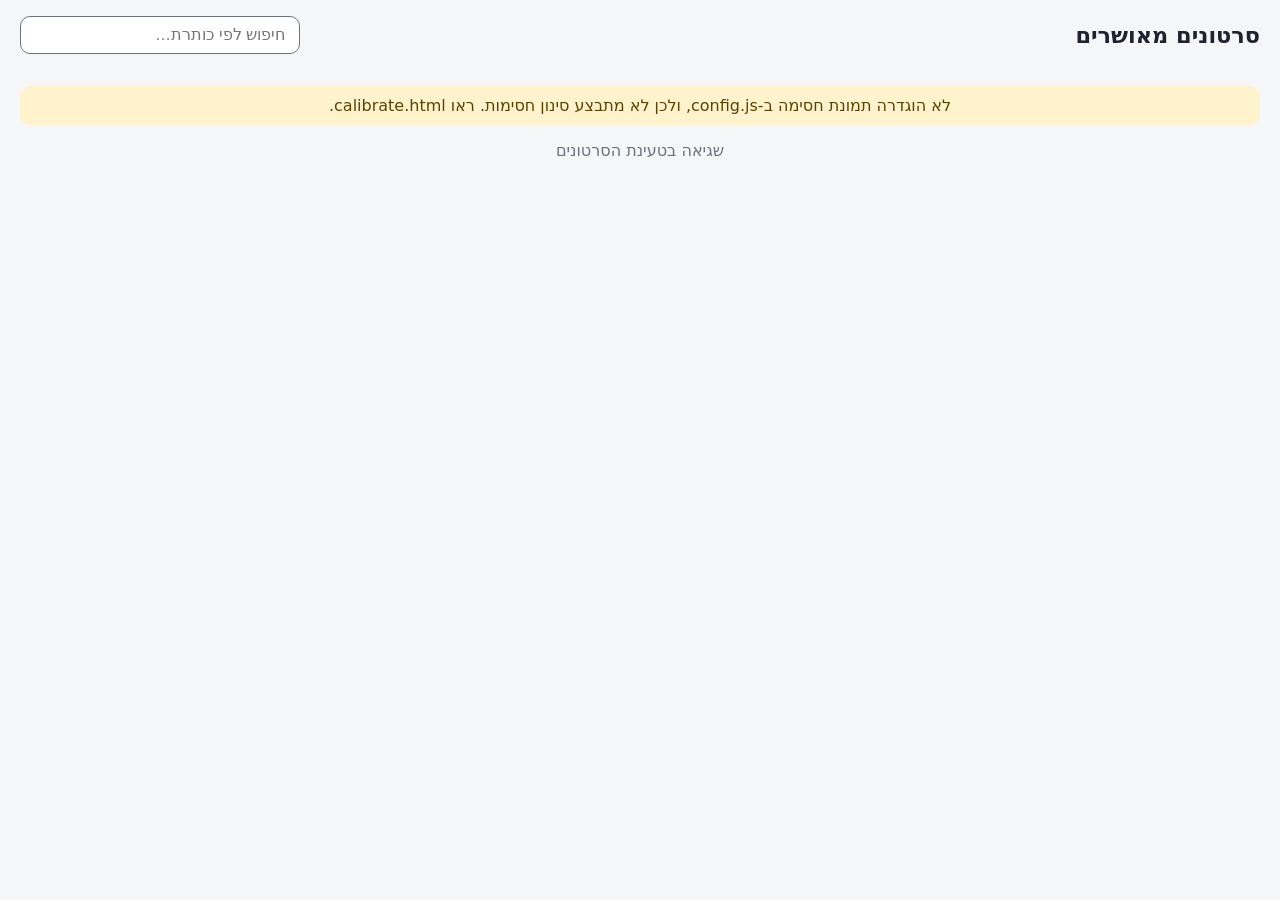
==== index.html @ a15ed148 "Add files via upload" ====
<!doctype html>
<html lang="he" dir="rtl">
<head>
  <meta charset="utf-8">
  <meta name="viewport" content="width=device-width, initial-scale=1">
  <title>סרטונים מאושרים</title>
  <link rel="stylesheet" href="style.css">
</head>
<body>
  <header class="top">
    <h1>סרטונים מאושרים</h1>
    <input id="search" type="search" placeholder="חיפוש לפי כותרת…" aria-label="חיפוש">
  </header>

  <main>
    <p id="notice" class="notice" hidden>לא הוגדרה תמונת חסימה ב-config.js, ולכן לא מתבצע סינון חסימות. ראו calibrate.html.</p>
    <p id="status" class="status">בודק סרטונים…</p>
    <section id="grid" class="grid" aria-live="polite"></section>
  </main>

  <div id="modal" class="modal" hidden>
    <div class="modal-box" role="dialog" aria-modal="true" aria-labelledby="modal-title">
      <button id="close" class="close" aria-label="סגירה">×</button>
      <div class="player"><iframe id="player" title="נגן" allow="autoplay; encrypted-media; picture-in-picture" allowfullscreen></iframe></div>
      <h2 id="modal-title"></h2>
    </div>
  </div>

  <script src="config.js"></script>
  <script src="app.js"></script>
</body>
</html>
---- style.css ----
:root {
  --bg: #f5f6f8; --card: #fff; --text: #1d2330; --muted: #6b7280; --accent: #2b5fd9;
  --shadow: 0 1px 3px rgba(0,0,0,.08), 0 4px 14px rgba(0,0,0,.06);
}
@media (prefers-color-scheme: dark) {
  :root { --bg: #14171f; --card: #1e232e; --text: #e8ebf2; --muted: #9aa3b5; --shadow: 0 1px 3px rgba(0,0,0,.5); }
}
* { box-sizing: border-box; }
body { margin: 0; background: var(--bg); color: var(--text); font-family: system-ui, "Segoe UI", Arial, sans-serif; }

.top { display: flex; flex-wrap: wrap; gap: 12px; align-items: center; justify-content: space-between; padding: 16px 20px; }
.top h1 { margin: 0; font-size: 1.4rem; }
#search { flex: 0 1 280px; padding: 9px 14px; border-radius: 10px; border: 1px solid var(--muted); background: var(--card); color: var(--text); font-size: 1rem; }

main { padding: 0 20px 32px; max-width: 1400px; margin: 0 auto; }
.status { color: var(--muted); text-align: center; }

.grid { display: grid; gap: 18px; grid-template-columns: repeat(auto-fill, minmax(240px, 1fr)); }
.card { background: var(--card); border: 0; padding: 0; border-radius: 12px; overflow: hidden; box-shadow: var(--shadow); cursor: pointer; text-align: start; color: inherit; font: inherit; transition: transform .15s; }
.card:hover, .card:focus-visible { transform: translateY(-3px); outline: 2px solid var(--accent); }
.card img { display: block; width: 100%; aspect-ratio: 16/9; object-fit: cover; background: #0002; }
.card .title { padding: 10px 12px 14px; font-size: .95rem; line-height: 1.35; display: -webkit-box; -webkit-line-clamp: 2; -webkit-box-orient: vertical; overflow: hidden; }

.modal { position: fixed; inset: 0; background: rgba(0,0,0,.75); display: flex; align-items: center; justify-content: center; padding: 16px; z-index: 10; }
.modal[hidden] { display: none; }
.modal-box { position: relative; width: min(960px, 100%); background: var(--card); border-radius: 14px; padding: 14px; }
.player { position: relative; aspect-ratio: 16/9; background: #000; border-radius: 10px; overflow: hidden; }
.player iframe { position: absolute; inset: 0; width: 100%; height: 100%; border: 0; }
.modal-box h2 { font-size: 1.05rem; margin: 12px 4px 2px; }
.close { position: absolute; top: -14px; inset-inline-start: -14px; width: 34px; height: 34px; border-radius: 50%; border: 0; background: var(--accent); color: #fff; font-size: 1.4rem; line-height: 1; cursor: pointer; }

.notice { background: #fff3cd; color: #5c4400; border-radius: 10px; padding: 10px 14px; text-align: center; }
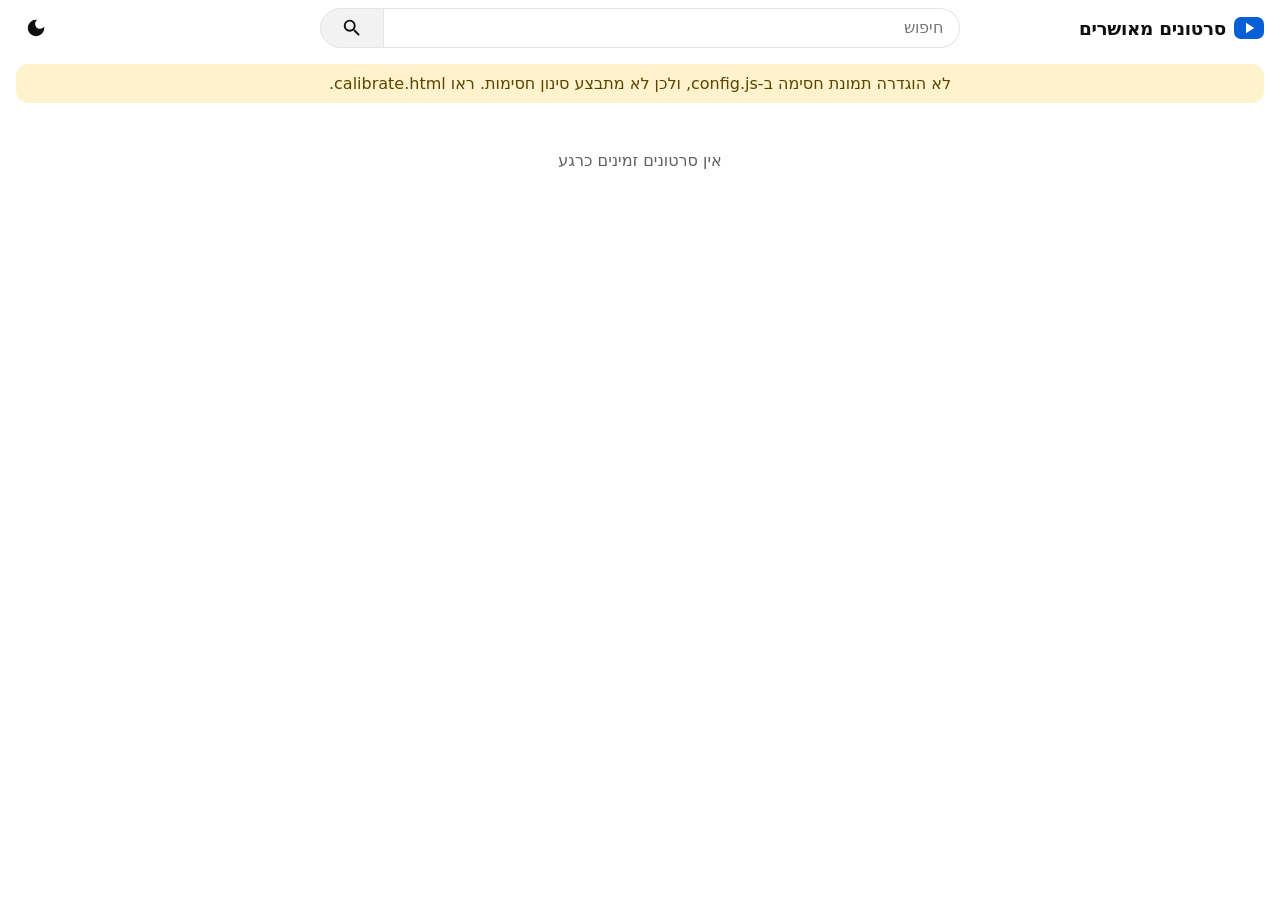
==== commit 45375cbd: "Add files via upload" ====
--- a/index.html
+++ b/index.html
@@ -7,24 +7,54 @@
   <link rel="stylesheet" href="style.css">
 </head>
 <body>
-  <header class="top">
-    <h1>סרטונים מאושרים</h1>
-    <input id="search" type="search" placeholder="חיפוש לפי כותרת…" aria-label="חיפוש">
+  <header class="topbar">
+    <a class="brand" href="#/" aria-label="דף הבית">
+      <span class="logo" aria-hidden="true"><svg viewBox="0 0 24 24" width="18" height="18"><path fill="currentColor" d="M8 5v14l11-7z"/></svg></span>
+      <span class="brand-name">סרטונים מאושרים</span>
+    </a>
+
+    <form class="search" id="searchForm" role="search">
+      <input id="search" type="search" placeholder="חיפוש" aria-label="חיפוש" autocomplete="off">
+      <button type="submit" aria-label="חיפוש">
+        <svg viewBox="0 0 24 24" width="22" height="22"><path fill="currentColor" d="M15.5 14h-.79l-.28-.27A6.47 6.47 0 0 0 16 9.5 6.5 6.5 0 1 0 9.5 16c1.61 0 3.09-.59 4.23-1.57l.27.28v.79l5 4.99L20.49 19zm-6 0C7.01 14 5 11.99 5 9.5S7.01 5 9.5 5 14 7.01 14 9.5 11.99 14 9.5 14"/></svg>
+      </button>
+    </form>
+
+    <button id="theme" class="icon-btn" type="button" aria-label="מעבר בין מצב כהה לבהיר">
+      <svg viewBox="0 0 24 24" width="22" height="22"><path fill="currentColor" d="M12 3a9 9 0 1 0 9 9c0-.46-.04-.92-.1-1.36a5.39 5.39 0 0 1-4.4 2.26 5.4 5.4 0 0 1-3.14-9.8c-.44-.06-.9-.1-1.36-.1"/></svg>
+    </button>
   </header>
 
   <main>
     <p id="notice" class="notice" hidden>לא הוגדרה תמונת חסימה ב-config.js, ולכן לא מתבצע סינון חסימות. ראו calibrate.html.</p>
-    <p id="status" class="status">בודק סרטונים…</p>
-    <section id="grid" class="grid" aria-live="polite"></section>
+
+    <section id="home">
+      <p id="status" class="status" hidden></p>
+      <div id="grid" class="grid" aria-live="polite"></div>
+    </section>
+
+    <section id="watch" class="off">
+      <div class="watch-main">
+        <div id="player" class="player">
+          <iframe id="frame" title="נגן" allow="autoplay; encrypted-media; picture-in-picture; fullscreen" allowfullscreen></iframe>
+          <div class="mini-bar">
+            <button id="miniExpand" type="button" aria-label="הרחבה">
+              <svg viewBox="0 0 24 24" width="20" height="20"><path fill="currentColor" d="M19 19H5V5h7V3H5a2 2 0 0 0-2 2v14a2 2 0 0 0 2 2h14c1.1 0 2-.9 2-2v-7h-2zM14 3v2h3.59l-9.83 9.83 1.41 1.41L19 6.41V10h2V3z"/></svg>
+            </button>
+            <button id="miniClose" type="button" aria-label="סגירה">
+              <svg viewBox="0 0 24 24" width="20" height="20"><path fill="currentColor" d="M19 6.41 17.59 5 12 10.59 6.41 5 5 6.41 10.59 12 5 17.59 6.41 19 12 13.41 17.59 19 19 17.59 13.41 12z"/></svg>
+            </button>
+          </div>
+        </div>
+        <h1 id="wtitle" class="wtitle"></h1>
+        <div class="actions">
+          <button id="btnMini" class="btn" type="button">מזעור הנגן</button>
+          <button id="btnCopy" class="btn" type="button">העתקת קישור</button>
+        </div>
+      </div>
+      <aside id="side" class="side" aria-label="סרטונים נוספים"></aside>
+    </section>
   </main>
-
-  <div id="modal" class="modal" hidden>
-    <div class="modal-box" role="dialog" aria-modal="true" aria-labelledby="modal-title">
-      <button id="close" class="close" aria-label="סגירה">×</button>
-      <div class="player"><iframe id="player" title="נגן" allow="autoplay; encrypted-media; picture-in-picture" allowfullscreen></iframe></div>
-      <h2 id="modal-title"></h2>
-    </div>
-  </div>
 
   <script src="config.js"></script>
   <script src="app.js"></script>
--- a/style.css
+++ b/style.css
@@ -1,32 +1,106 @@
 :root {
-  --bg: #f5f6f8; --card: #fff; --text: #1d2330; --muted: #6b7280; --accent: #2b5fd9;
-  --shadow: 0 1px 3px rgba(0,0,0,.08), 0 4px 14px rgba(0,0,0,.06);
+  --bg: #fff; --bg2: #f2f2f2; --text: #0f0f0f; --muted: #606060; --line: #e5e5e5;
+  --accent: #065fd4; --hover: rgba(0,0,0,.08); --skel: #ececec;
+  --notice-bg: #fff3cd; --notice-text: #5c4400;
 }
 @media (prefers-color-scheme: dark) {
-  :root { --bg: #14171f; --card: #1e232e; --text: #e8ebf2; --muted: #9aa3b5; --shadow: 0 1px 3px rgba(0,0,0,.5); }
+  :root:not([data-theme="light"]) {
+    --bg: #0f0f0f; --bg2: #272727; --text: #f1f1f1; --muted: #aaa; --line: #3f3f3f;
+    --accent: #3ea6ff; --hover: rgba(255,255,255,.14); --skel: #272727;
+    --notice-bg: #3a3000; --notice-text: #ffe28a;
+  }
 }
+:root[data-theme="dark"] {
+  --bg: #0f0f0f; --bg2: #272727; --text: #f1f1f1; --muted: #aaa; --line: #3f3f3f;
+  --accent: #3ea6ff; --hover: rgba(255,255,255,.14); --skel: #272727;
+  --notice-bg: #3a3000; --notice-text: #ffe28a;
+}
+
 * { box-sizing: border-box; }
-body { margin: 0; background: var(--bg); color: var(--text); font-family: system-ui, "Segoe UI", Arial, sans-serif; }
+html { color-scheme: light dark; }
+body { margin: 0; background: var(--bg); color: var(--text); font-family: Roboto, system-ui, "Segoe UI", Arial, sans-serif; }
+a { color: inherit; text-decoration: none; }
+button { font: inherit; color: inherit; cursor: pointer; }
+.off { display: none !important; }
 
-.top { display: flex; flex-wrap: wrap; gap: 12px; align-items: center; justify-content: space-between; padding: 16px 20px; }
-.top h1 { margin: 0; font-size: 1.4rem; }
-#search { flex: 0 1 280px; padding: 9px 14px; border-radius: 10px; border: 1px solid var(--muted); background: var(--card); color: var(--text); font-size: 1rem; }
+/* ---------- top bar ---------- */
+.topbar { position: sticky; top: 0; z-index: 30; height: 56px; padding: 0 16px; background: var(--bg);
+  display: grid; grid-template-columns: 1fr minmax(0, 640px) 1fr; align-items: center; gap: 12px; }
+.brand { display: flex; align-items: center; gap: 8px; justify-self: start; font-weight: 700; font-size: 1.15rem; letter-spacing: -.3px; }
+.logo { display: grid; place-items: center; width: 30px; height: 22px; border-radius: 7px; background: var(--accent); color: #fff; }
+#theme { justify-self: end; }
+.icon-btn { width: 40px; height: 40px; border: 0; border-radius: 50%; background: transparent; display: grid; place-items: center; }
+.icon-btn:hover { background: var(--hover); }
 
-main { padding: 0 20px 32px; max-width: 1400px; margin: 0 auto; }
-.status { color: var(--muted); text-align: center; }
+.search { display: flex; min-width: 0; }
+.search input { flex: 1; min-width: 0; height: 40px; padding: 0 16px; font-size: 1rem; background: var(--bg); color: var(--text);
+  border: 1px solid var(--line); border-inline-end: 0; border-start-start-radius: 40px; border-end-start-radius: 40px; outline: none; }
+.search input:focus { border-color: var(--accent); }
+.search button { width: 64px; height: 40px; border: 1px solid var(--line); background: var(--bg2);
+  border-start-end-radius: 40px; border-end-end-radius: 40px; display: grid; place-items: center; }
+.search button:hover { background: var(--hover); }
 
-.grid { display: grid; gap: 18px; grid-template-columns: repeat(auto-fill, minmax(240px, 1fr)); }
-.card { background: var(--card); border: 0; padding: 0; border-radius: 12px; overflow: hidden; box-shadow: var(--shadow); cursor: pointer; text-align: start; color: inherit; font: inherit; transition: transform .15s; }
-.card:hover, .card:focus-visible { transform: translateY(-3px); outline: 2px solid var(--accent); }
-.card img { display: block; width: 100%; aspect-ratio: 16/9; object-fit: cover; background: #0002; }
-.card .title { padding: 10px 12px 14px; font-size: .95rem; line-height: 1.35; display: -webkit-box; -webkit-line-clamp: 2; -webkit-box-orient: vertical; overflow: hidden; }
+main { max-width: 1800px; margin: 0 auto; }
+.status { text-align: center; color: var(--muted); padding: 40px 16px; margin: 0; }
+.notice { background: var(--notice-bg); color: var(--notice-text); margin: 8px 16px; padding: 10px 14px; border-radius: 12px; text-align: center; }
 
-.modal { position: fixed; inset: 0; background: rgba(0,0,0,.75); display: flex; align-items: center; justify-content: center; padding: 16px; z-index: 10; }
-.modal[hidden] { display: none; }
-.modal-box { position: relative; width: min(960px, 100%); background: var(--card); border-radius: 14px; padding: 14px; }
-.player { position: relative; aspect-ratio: 16/9; background: #000; border-radius: 10px; overflow: hidden; }
+/* ---------- home grid ---------- */
+.grid { display: grid; gap: 28px 16px; padding: 16px 24px 40px; grid-template-columns: repeat(auto-fill, minmax(300px, 1fr)); }
+.thumb { position: relative; aspect-ratio: 16/9; border-radius: 12px; overflow: hidden; background: var(--skel); }
+.thumb img { width: 100%; height: 100%; object-fit: cover; display: block; transition: border-radius .15s; }
+.card:hover .thumb { border-radius: 0; }
+.card:hover .thumb img { border-radius: 0; }
+.card .title { margin-top: 12px; font-size: 1rem; font-weight: 500; line-height: 1.4;
+  display: -webkit-box; -webkit-line-clamp: 2; -webkit-box-orient: vertical; overflow: hidden; }
+.card:focus-visible { outline: 2px solid var(--accent); outline-offset: 4px; border-radius: 12px; }
+
+.skel .thumb, .skel-line { animation: pulse 1.4s ease-in-out infinite; }
+.skel-line { height: 14px; border-radius: 7px; background: var(--skel); margin-top: 12px; }
+.skel-line.short { width: 60%; margin-top: 8px; }
+@keyframes pulse { 50% { opacity: .5; } }
+
+/* ---------- watch page ---------- */
+#watch { display: grid; grid-template-columns: minmax(0, 1fr) 402px; gap: 24px; padding: 24px; align-items: start; }
+.player { position: relative; aspect-ratio: 16/9; background: #000; border-radius: 12px; overflow: hidden; }
 .player iframe { position: absolute; inset: 0; width: 100%; height: 100%; border: 0; }
-.modal-box h2 { font-size: 1.05rem; margin: 12px 4px 2px; }
-.close { position: absolute; top: -14px; inset-inline-start: -14px; width: 34px; height: 34px; border-radius: 50%; border: 0; background: var(--accent); color: #fff; font-size: 1.4rem; line-height: 1; cursor: pointer; }
+.mini-bar { display: none; }
+.wtitle { font-size: 1.25rem; font-weight: 700; line-height: 1.4; margin: 12px 0 8px; }
+.actions { display: flex; gap: 8px; flex-wrap: wrap; }
+.btn { border: 0; border-radius: 18px; padding: 0 16px; height: 36px; background: var(--bg2); font-weight: 500; font-size: .9rem; }
+.btn:hover { background: var(--hover); }
 
-.notice { background: #fff3cd; color: #5c4400; border-radius: 10px; padding: 10px 14px; text-align: center; }
+.side { display: flex; flex-direction: column; gap: 10px; }
+.side-item { display: flex; gap: 8px; }
+.side-item .thumb { flex: none; width: 168px; border-radius: 8px; }
+.side-item .info { min-width: 0; }
+.side-item .title { font-size: .9rem; font-weight: 500; line-height: 1.35;
+  display: -webkit-box; -webkit-line-clamp: 3; -webkit-box-orient: vertical; overflow: hidden; }
+.side-item:hover .title { color: var(--accent); }
+
+/* ---------- mini player (keeps playing while browsing) ---------- */
+#watch.mini { display: block; position: absolute; top: 0; inset-inline: 0; width: 0; height: 0; padding: 0; overflow: visible; visibility: hidden; pointer-events: none; }
+#watch.mini .side, #watch.mini .wtitle, #watch.mini .actions { display: none; }
+#watch.mini .player { visibility: visible; pointer-events: auto; position: fixed; bottom: 16px; inset-inline-start: 16px; z-index: 40;
+  width: 360px; border-radius: 12px; box-shadow: 0 6px 24px rgba(0,0,0,.45); }
+#watch.mini .mini-bar { display: flex; position: absolute; top: 0; inset-inline: 0; justify-content: space-between; padding: 4px;
+  background: linear-gradient(rgba(0,0,0,.7), transparent); opacity: 0; transition: opacity .15s; z-index: 2; }
+#watch.mini .player:hover .mini-bar, #watch.mini .mini-bar:focus-within { opacity: 1; }
+.mini-bar button { width: 36px; height: 36px; border: 0; border-radius: 50%; background: transparent; color: #fff; display: grid; place-items: center; }
+.mini-bar button:hover { background: rgba(255,255,255,.2); }
+
+/* ---------- responsive ---------- */
+@media (max-width: 1000px) {
+  #watch { grid-template-columns: minmax(0, 1fr); padding: 0 0 24px; gap: 16px; }
+  .player { border-radius: 0; }
+  .wtitle, .actions, .side { padding: 0 12px; }
+}
+@media (max-width: 700px) {
+  .topbar { grid-template-columns: auto 1fr auto; padding: 0 8px; }
+  .brand-name { display: none; }
+  .search button { width: 48px; }
+  .grid { grid-template-columns: 1fr; gap: 20px; padding: 8px 0 32px; }
+  .card .thumb { border-radius: 0; }
+  .card .title, .card .skel-line { margin-inline: 12px; }
+  #watch.mini .player { width: 220px; bottom: 12px; inset-inline-start: 12px; }
+}
+@media (prefers-reduced-motion: reduce) { .skel .thumb, .skel-line { animation: none; } }
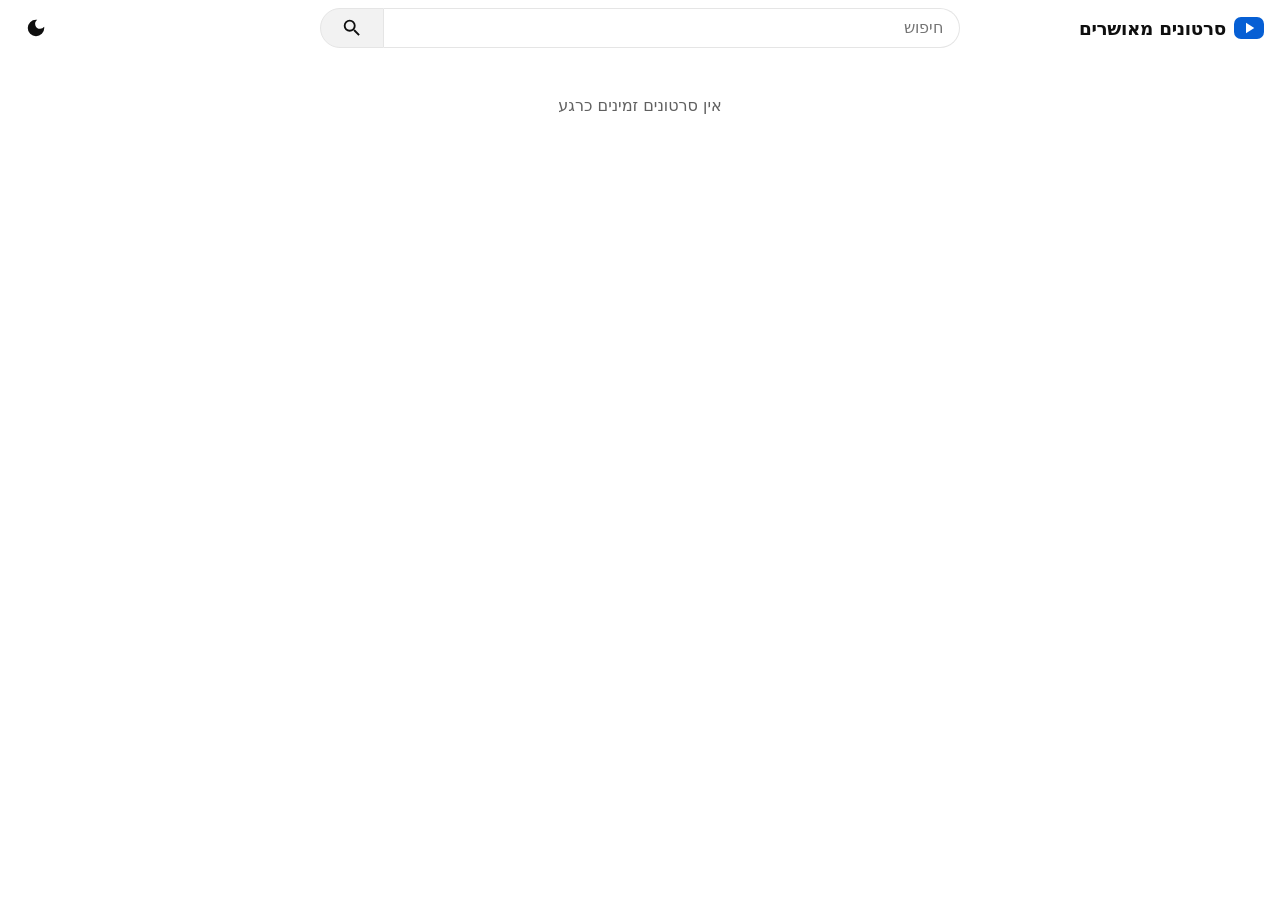
==== commit e1e55732: "Add files via upload" ====
--- a/index.html
+++ b/index.html
@@ -26,8 +26,6 @@
   </header>
 
   <main>
-    <p id="notice" class="notice" hidden>לא הוגדרה תמונת חסימה ב-config.js, ולכן לא מתבצע סינון חסימות. ראו calibrate.html.</p>
-
     <section id="home">
       <p id="status" class="status" hidden></p>
       <div id="grid" class="grid" aria-live="polite"></div>
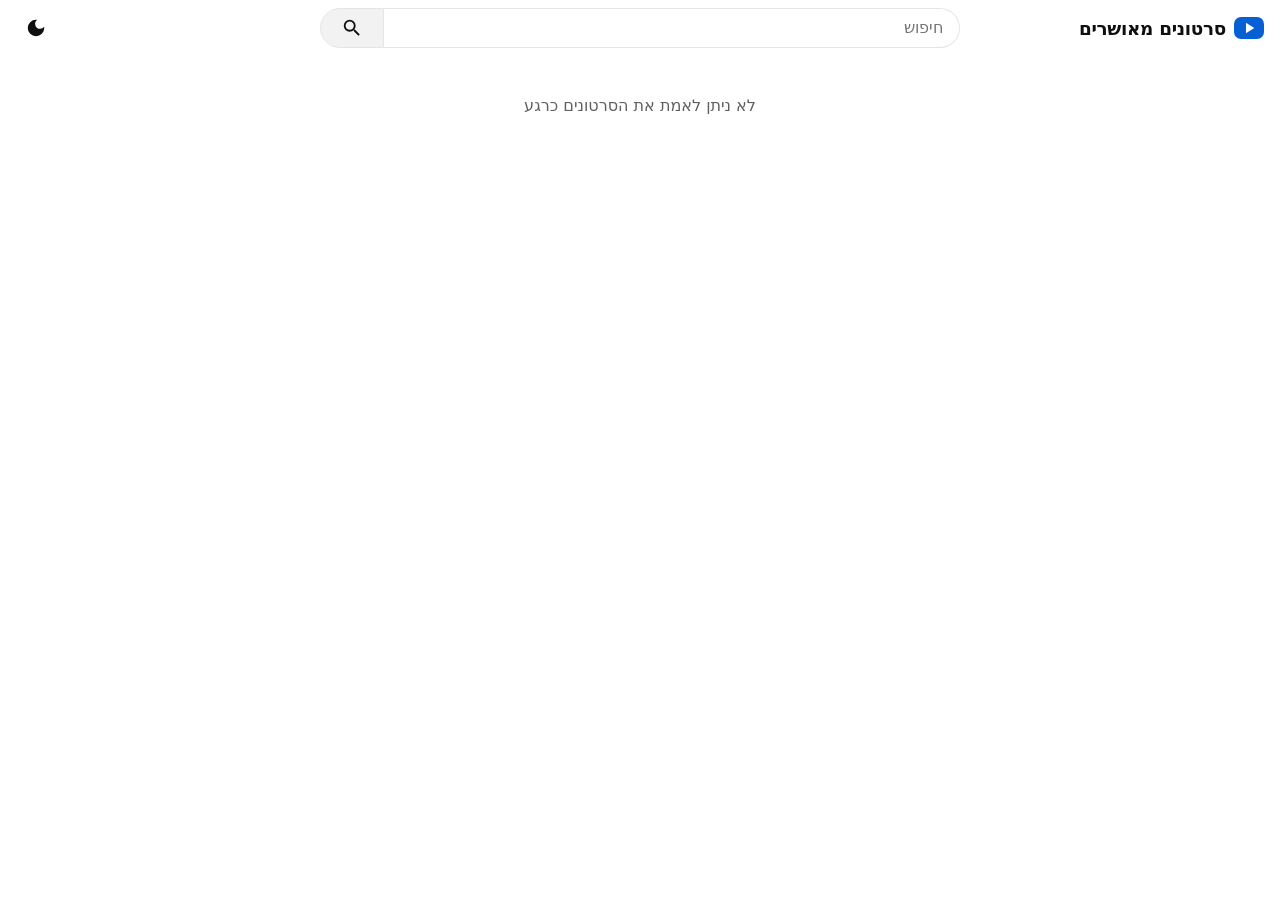
==== commit 0dd8f032: "Add files via upload" ====
--- a/index.html
+++ b/index.html
@@ -54,6 +54,8 @@
     </section>
   </main>
 
+  <div id="probe" class="probe" aria-hidden="true"></div>
+
   <script src="config.js"></script>
   <script src="app.js"></script>
 </body>
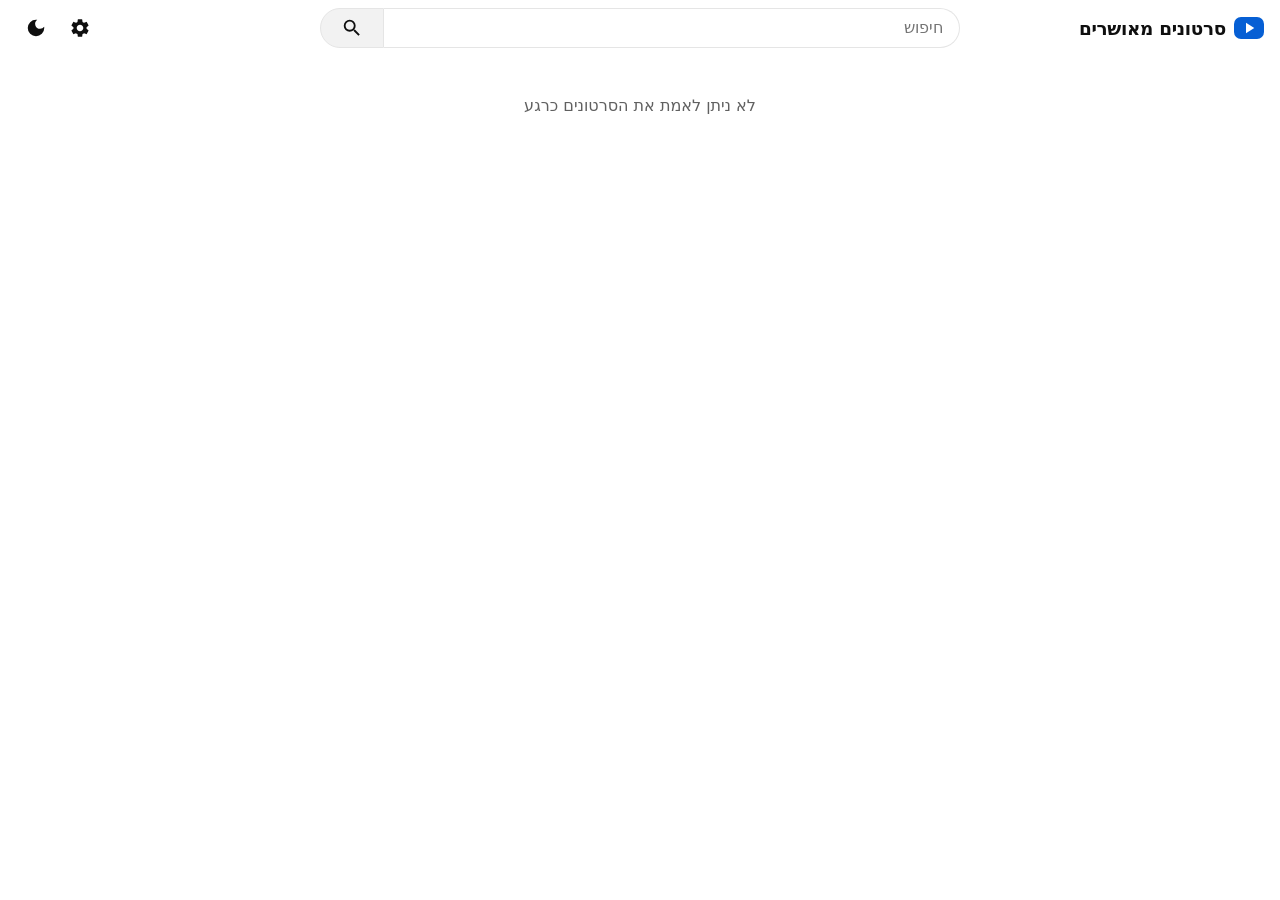
==== commit 503485be: "Add files via upload" ====
--- a/index.html
+++ b/index.html
@@ -20,13 +20,22 @@
       </button>
     </form>
 
-    <button id="theme" class="icon-btn" type="button" aria-label="מעבר בין מצב כהה לבהיר">
-      <svg viewBox="0 0 24 24" width="22" height="22"><path fill="currentColor" d="M12 3a9 9 0 1 0 9 9c0-.46-.04-.92-.1-1.36a5.39 5.39 0 0 1-4.4 2.26 5.4 5.4 0 0 1-3.14-9.8c-.44-.06-.9-.1-1.36-.1"/></svg>
-    </button>
+    <div class="tools">
+      <button id="admin" class="icon-btn" type="button" aria-label="הגדרות ניקוי אוטומטי">
+        <svg viewBox="0 0 24 24" width="22" height="22"><path fill="currentColor" d="M19.14 12.94c.04-.3.06-.61.06-.94 0-.32-.02-.64-.07-.94l2.03-1.58a.49.49 0 0 0 .12-.61l-1.92-3.32a.488.488 0 0 0-.59-.22l-2.39.96c-.5-.38-1.03-.7-1.62-.94l-.36-2.54a.484.484 0 0 0-.48-.41h-3.84c-.24 0-.43.17-.47.41l-.36 2.54c-.59.24-1.13.57-1.62.94l-2.39-.96c-.22-.08-.47 0-.59.22L2.74 8.87c-.12.21-.08.47.12.61l2.03 1.58c-.05.3-.09.63-.09.94s.02.64.07.94l-2.03 1.58a.49.49 0 0 0-.12.61l1.92 3.32c.12.22.37.29.59.22l2.39-.96c.5.38 1.03.7 1.62.94l.36 2.54c.05.24.24.41.48.41h3.84c.24 0 .44-.17.47-.41l.36-2.54c.59-.24 1.13-.56 1.62-.94l2.39.96c.22.08.47 0 .59-.22l1.92-3.32c.12-.22.07-.47-.12-.61zM12 15.6c-1.98 0-3.6-1.62-3.6-3.6s1.62-3.6 3.6-3.6 3.6 1.62 3.6 3.6-1.62 3.6-3.6 3.6"/></svg>
+      </button>
+      <button id="theme" class="icon-btn" type="button" aria-label="מעבר בין מצב כהה לבהיר">
+        <svg viewBox="0 0 24 24" width="22" height="22"><path fill="currentColor" d="M12 3a9 9 0 1 0 9 9c0-.46-.04-.92-.1-1.36a5.39 5.39 0 0 1-4.4 2.26 5.4 5.4 0 0 1-3.14-9.8c-.44-.06-.9-.1-1.36-.1"/></svg>
+      </button>
+    </div>
   </header>
 
   <main>
     <section id="home">
+      <div id="loader" class="loader" role="status" aria-live="polite">
+        <span class="spin" aria-hidden="true"></span>
+        <span id="loaderText">טוען סרטונים…</span>
+      </div>
       <p id="status" class="status" hidden></p>
       <div id="grid" class="grid" aria-live="polite"></div>
     </section>
@@ -54,6 +63,27 @@
     </section>
   </main>
 
+  <dialog id="adminDlg" class="dlg">
+    <form method="dialog">
+      <h2>ניקוי אוטומטי של סרטונים חסומים</h2>
+      <p>כשהאתר מוצא סרטון חסום, הוא יכול למחוק את הקישור שלו מהקובץ <bdi>videos.txt</bdi> בגיטהאב. לשם כך צריך מפתח גישה (טוקן), שנשמר רק בדפדפן הזה:</p>
+      <ol>
+        <li>בגיטהאב: תמונת הפרופיל ← <bdi>Settings</bdi> ← <bdi>Developer settings</bdi> ← <bdi>Personal access tokens</bdi> ← <bdi>Fine-grained tokens</bdi> ← <bdi>Generate new token</bdi>.</li>
+        <li>בחלק <bdi>Repository access</bdi> בוחרים <bdi>Only select repositories</bdi> ואז את הריפו של האתר.</li>
+        <li>בחלק <bdi>Permissions</bdi> ← <bdi>Repository permissions</bdi> ← <bdi>Contents</bdi> בוחרים <bdi>Read and write</bdi>.</li>
+        <li>יוצרים את הטוקן, מעתיקים ומדביקים כאן:</li>
+      </ol>
+      <input id="tokenInput" type="password" dir="ltr" placeholder="github_pat_…" autocomplete="off" spellcheck="false">
+      <p id="tokenState"></p>
+      <div class="dlg-actions">
+        <button id="tokenSave" class="btn" type="button">שמירה</button>
+        <button id="tokenClear" class="btn" type="button">הסרת הטוקן</button>
+        <button class="btn" value="close">סגירה</button>
+      </div>
+    </form>
+  </dialog>
+
+  <div id="toast" class="toast" role="status" hidden></div>
   <div id="probe" class="probe" aria-hidden="true"></div>
 
   <script src="config.js"></script>
--- a/style.css
+++ b/style.css
@@ -104,3 +104,27 @@
   #watch.mini .player { width: 220px; bottom: 12px; inset-inline-start: 12px; }
 }
 @media (prefers-reduced-motion: reduce) { .skel .thumb, .skel-line { animation: none; } }
+
+/* hidden players used to check whether a video is open */
+.probe { position: fixed; left: -2000px; top: 0; width: 320px; height: 180px; overflow: hidden; pointer-events: none; }
+
+/* ---------- loader, toast, settings dialog ---------- */
+.tools { justify-self: end; display: flex; gap: 4px; }
+.loader { display: flex; align-items: center; justify-content: center; gap: 12px; padding: 18px 16px; color: var(--muted); }
+.loader[hidden] { display: none; }
+.spin { width: 22px; height: 22px; border: 3px solid var(--line); border-top-color: var(--accent); border-radius: 50%; animation: spin .8s linear infinite; }
+@keyframes spin { to { transform: rotate(360deg); } }
+@media (prefers-reduced-motion: reduce) { .spin { animation-duration: 3s; } }
+
+.toast { position: fixed; bottom: 20px; inset-inline: 0; margin-inline: auto; width: fit-content; max-width: 90vw; z-index: 60;
+  background: var(--text); color: var(--bg); padding: 12px 18px; border-radius: 10px; box-shadow: 0 6px 24px rgba(0,0,0,.4); text-align: center; }
+.toast[hidden] { display: none; }
+
+.dlg { border: 0; border-radius: 16px; padding: 20px; max-width: 520px; width: calc(100% - 32px); background: var(--bg); color: var(--text); box-shadow: 0 10px 40px rgba(0,0,0,.4); }
+.dlg::backdrop { background: rgba(0,0,0,.6); }
+.dlg h2 { margin: 0 0 8px; font-size: 1.15rem; }
+.dlg p { margin: 8px 0; line-height: 1.6; }
+.dlg ol { margin: 8px 0; padding-inline-start: 22px; line-height: 1.7; }
+.dlg input { width: 100%; height: 40px; padding: 0 12px; border-radius: 10px; border: 1px solid var(--line); background: var(--bg2); color: var(--text); font-size: .95rem; }
+.dlg-actions { display: flex; gap: 8px; flex-wrap: wrap; margin-top: 14px; }
+#tokenState { color: var(--muted); font-size: .9rem; }
